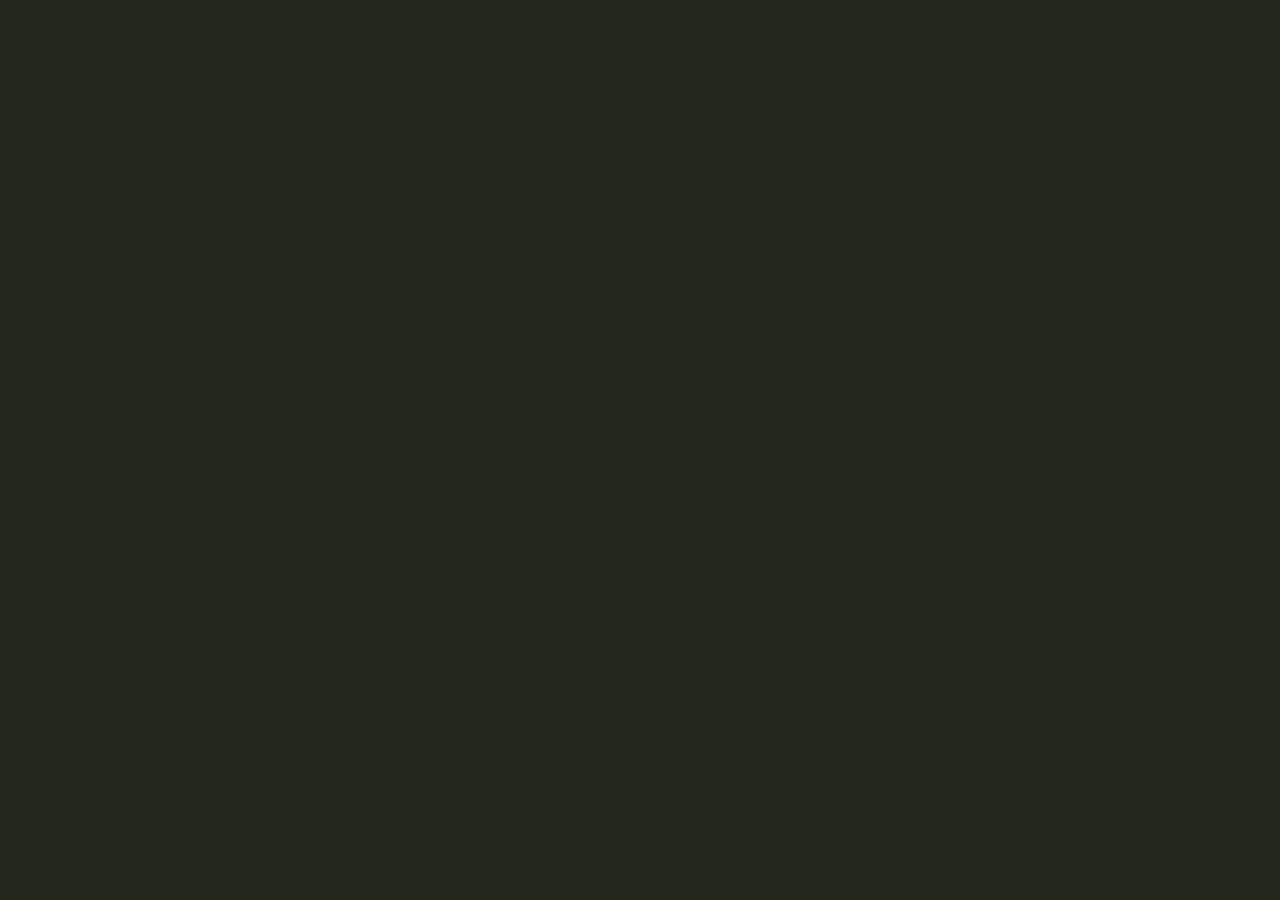
==== Registration.html @ 11c373d6 "Create Registration.html" ====
<!DOCTYPE html>
<html>
<head>
<meta charset="UTF-8">
<title>Пустой сайт</title>
<style>
body { margin: 0; height: 100vh; background-color: #23271b; }
</style>
</head>
<body>
<!-- пусто -->
</body>
</html>
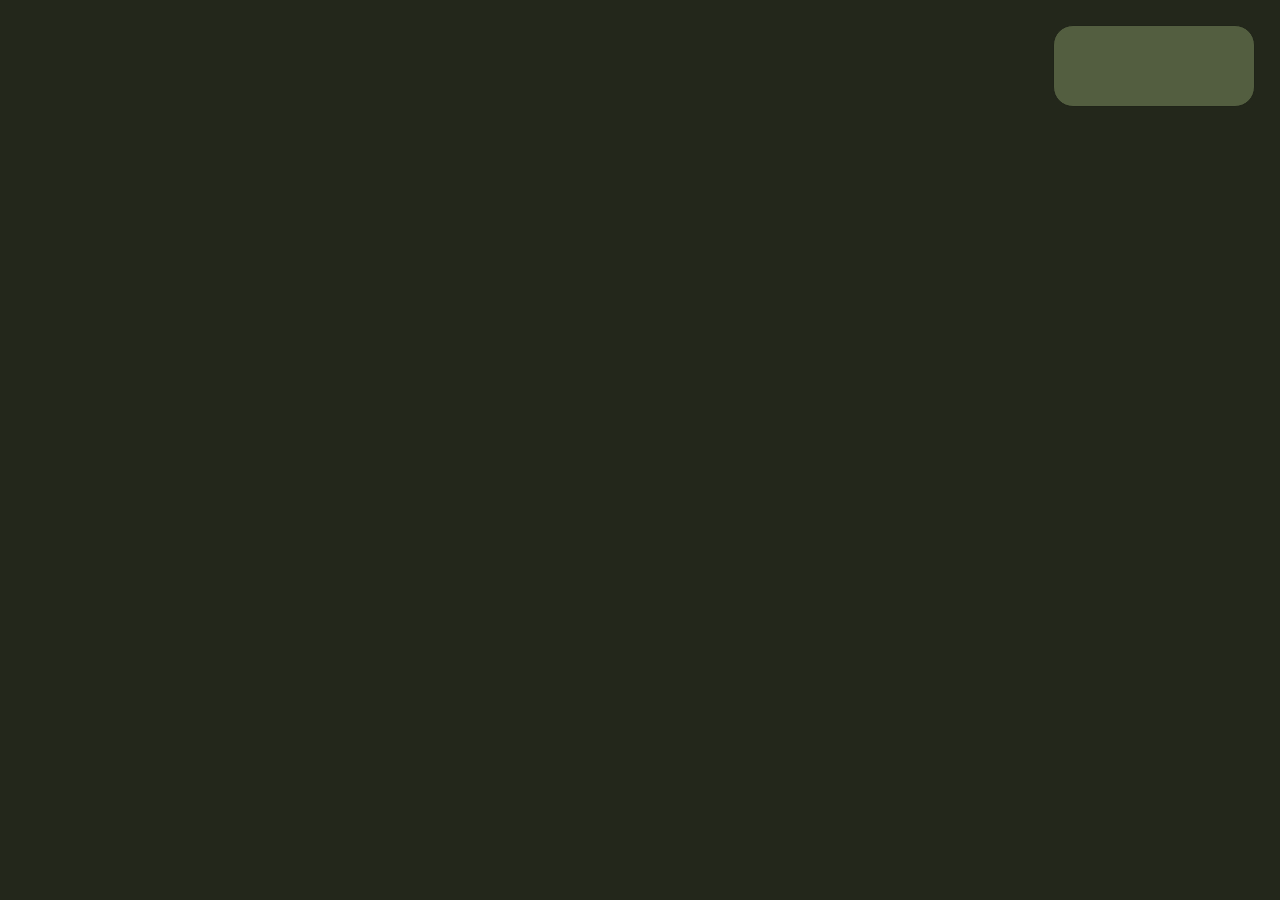
==== commit d7e574f7: "Update Registration.html" ====
--- a/Registration.html
+++ b/Registration.html
@@ -1,13 +1,30 @@
 <!DOCTYPE html>
-<html>
+<html lang="ru">
 <head>
-<meta charset="UTF-8">
-<title>Пустой сайт</title>
-<style>
-body { margin: 0; height: 100vh; background-color: #23271b; }
-</style>
+    <meta charset="UTF-8">
+    <meta name="viewport" content="width=device-width, initial-scale=1.0">
+    <title>Пустой сайт</title>
+    <style>
+        html, body {
+            margin: 0;
+            padding: 0;
+            width: 100%;
+            height: 100%;
+            background-color: #23271b;
+        }
+        .rectangle {
+            position: fixed;
+            top: 25px;
+            right: 25px;
+            width: 200px;
+            height: 80px;
+            background-color: #535e40;
+            border-radius: 20px;
+            border: 1px solid #202419;
+        }
+    </style>
 </head>
 <body>
-<!-- пусто -->
+    <div class="rectangle"></div>
 </body>
 </html>
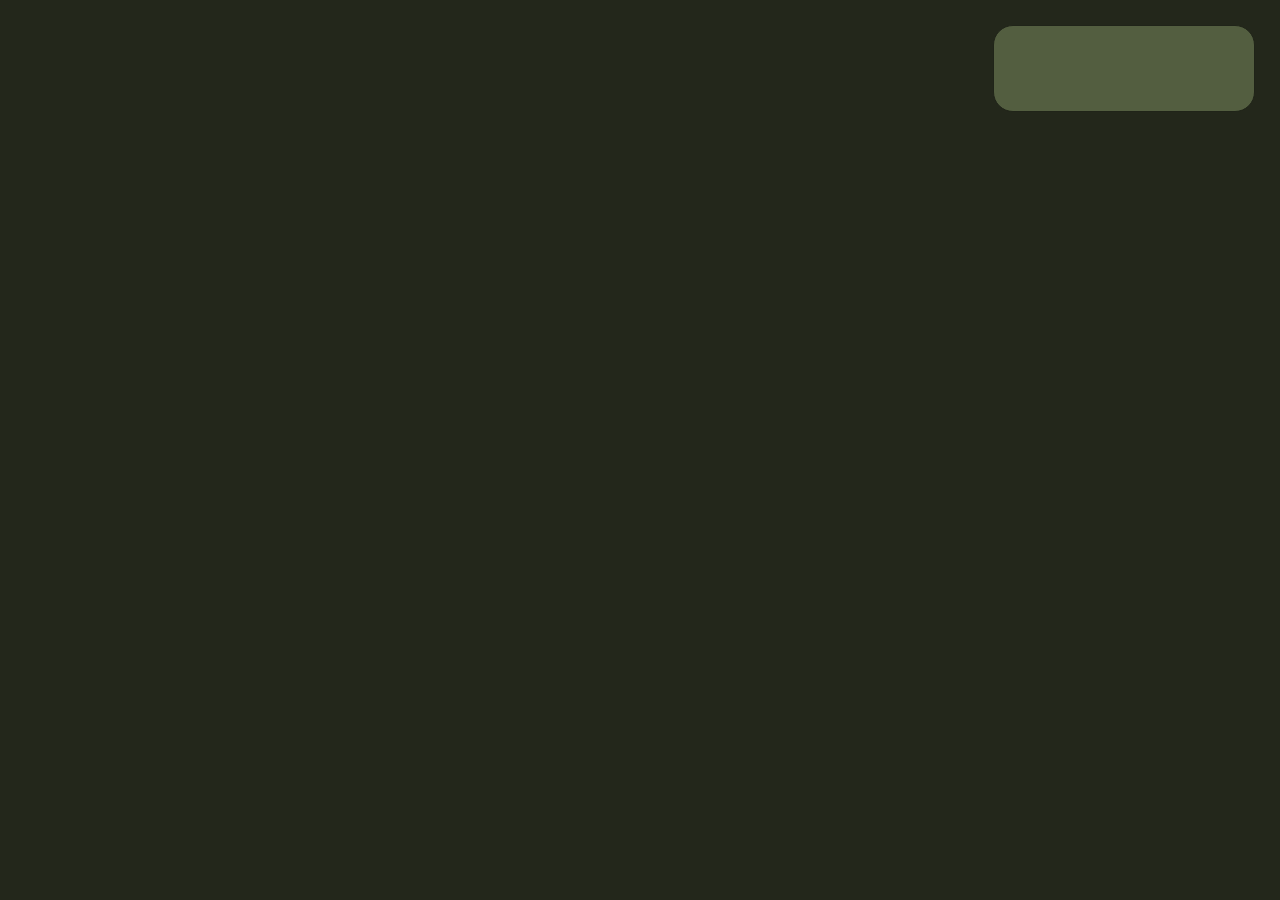
==== commit 65a5d98d: "Rename index.html to Registration.html" ====
--- a/Registration.html
+++ b/Registration.html
@@ -16,11 +16,30 @@
             position: fixed;
             top: 25px;
             right: 25px;
-            width: 200px;
-            height: 80px;
             background-color: #535e40;
             border-radius: 20px;
             border: 1px solid #202419;
+            width: 260px;
+            height: 85px;
+        }
+        @media (max-width: 768px) {
+            .rectangle {
+                top: 15px;
+                right: 15px;
+                width: 140px;
+                height: 55px;
+                border-radius: 14px;
+                border-width: 1px;
+            }
+        }
+        @media (max-width: 480px) {
+            .rectangle {
+                width: 110px;
+                height: 45px;
+                top: 10px;
+                right: 10px;
+                border-radius: 12px;
+            }
         }
     </style>
 </head>
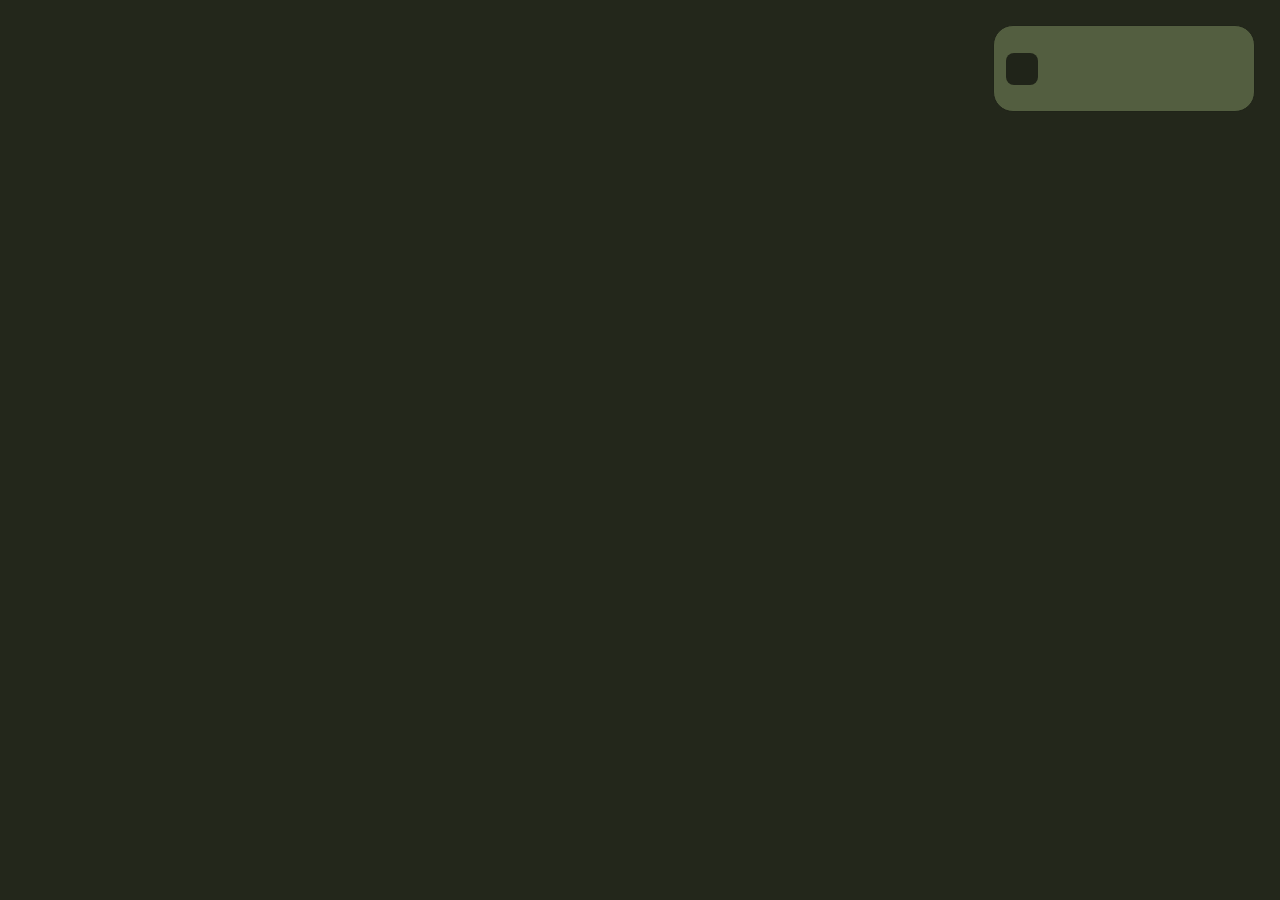
==== commit bfee4065: "Update Registration.html" ====
--- a/Registration.html
+++ b/Registration.html
@@ -4,46 +4,29 @@
     <meta charset="UTF-8">
     <meta name="viewport" content="width=device-width, initial-scale=1.0">
     <title>Пустой сайт</title>
-    <style>
-        html, body {
-            margin: 0;
-            padding: 0;
-            width: 100%;
-            height: 100%;
-            background-color: #23271b;
-        }
-        .rectangle {
-            position: fixed;
-            top: 25px;
-            right: 25px;
-            background-color: #535e40;
-            border-radius: 20px;
-            border: 1px solid #202419;
-            width: 260px;
-            height: 85px;
-        }
-        @media (max-width: 768px) {
-            .rectangle {
-                top: 15px;
-                right: 15px;
-                width: 140px;
-                height: 55px;
-                border-radius: 14px;
-                border-width: 1px;
-            }
-        }
-        @media (max-width: 480px) {
-            .rectangle {
-                width: 110px;
-                height: 45px;
-                top: 10px;
-                right: 10px;
-                border-radius: 12px;
-            }
-        }
-    </style>
+    <link rel="stylesheet" href="Effective.css">
 </head>
 <body>
-    <div class="rectangle"></div>
+    <div class="rectangle">
+        <div class="square" id="square"></div>
+    </div>
+    <script>
+        const square = document.getElementById('square');
+        const body = document.body;
+        const rect = document.querySelector('.rectangle');
+
+        square.addEventListener('click', function() {
+            if (!this.classList.contains('animate')) {
+                this.classList.add('animate');
+            }
+        });
+
+        square.addEventListener('animationend', function() {
+            body.style.backgroundColor = '#9dac86';
+            rect.style.backgroundColor = '#809164';
+            this.style.backgroundColor = '#ced5c3';
+            this.classList.remove('animate'); 
+        });
+    </script>
 </body>
 </html>
--- a/Effective.css
+++ b/Effective.css
@@ -0,0 +1,91 @@
+html, body {
+    margin: 0;
+    padding: 0;
+    width: 100%;
+    height: 100%;
+    background-color: #23271b;
+    transition: background-color 0.8s ease;
+}
+.rectangle {
+    position: fixed;
+    top: 25px;
+    right: 25px;
+    background-color: #535e40;
+    border-radius: 20px;
+    border: 1px solid #202419;
+    width: 260px;
+    height: 85px;
+    transition: background-color 0.8s ease;
+}
+.square {
+    position: absolute;
+    left: 12px;
+    top: 50%;
+    transform: translateY(-50%);
+    width: 32px;
+    height: 32px;
+    background-color: #202419;
+    border-radius: 8px;
+    cursor: pointer;
+}
+.square.animate {
+    animation: moveAndChangeDesktop 1.8s forwards;
+}
+@keyframes moveAndChangeDesktop {
+    0% { left: 12px; background-color: #202419; }
+    25% { background-color: #4a5a3a; }
+    50% { background-color: #7a9a6a; }
+    75% { background-color: #aaba8a; }
+    100% { left: calc(100% - 44px); background-color: #ced5c3; }
+}
+@media (max-width: 768px) {
+    .rectangle {
+        top: 15px;
+        right: 15px;
+        width: 140px;
+        height: 55px;
+        border-radius: 14px;
+        border-width: 1px;
+    }
+    .square {
+        width: 22px;
+        height: 22px;
+        left: 8px;
+        border-radius: 6px;
+    }
+    .square.animate {
+        animation-name: moveAndChangeTablet;
+    }
+    @keyframes moveAndChangeTablet {
+        0% { left: 8px; background-color: #202419; }
+        25% { background-color: #4a5a3a; }
+        50% { background-color: #7a9a6a; }
+        75% { background-color: #aaba8a; }
+        100% { left: calc(100% - 30px); background-color: #ced5c3; }
+    }
+}
+@media (max-width: 480px) {
+    .rectangle {
+        width: 110px;
+        height: 45px;
+        top: 10px;
+        right: 10px;
+        border-radius: 12px;
+    }
+    .square {
+        width: 18px;
+        height: 18px;
+        left: 6px;
+        border-radius: 5px;
+    }
+    .square.animate {
+        animation-name: moveAndChangePhone;
+    }
+    @keyframes moveAndChangePhone {
+        0% { left: 6px; background-color: #202419; }
+        25% { background-color: #4a5a3a; }
+        50% { background-color: #7a9a6a; }
+        75% { background-color: #aaba8a; }
+        100% { left: calc(100% - 24px); background-color: #ced5c3; }
+    }
+}
